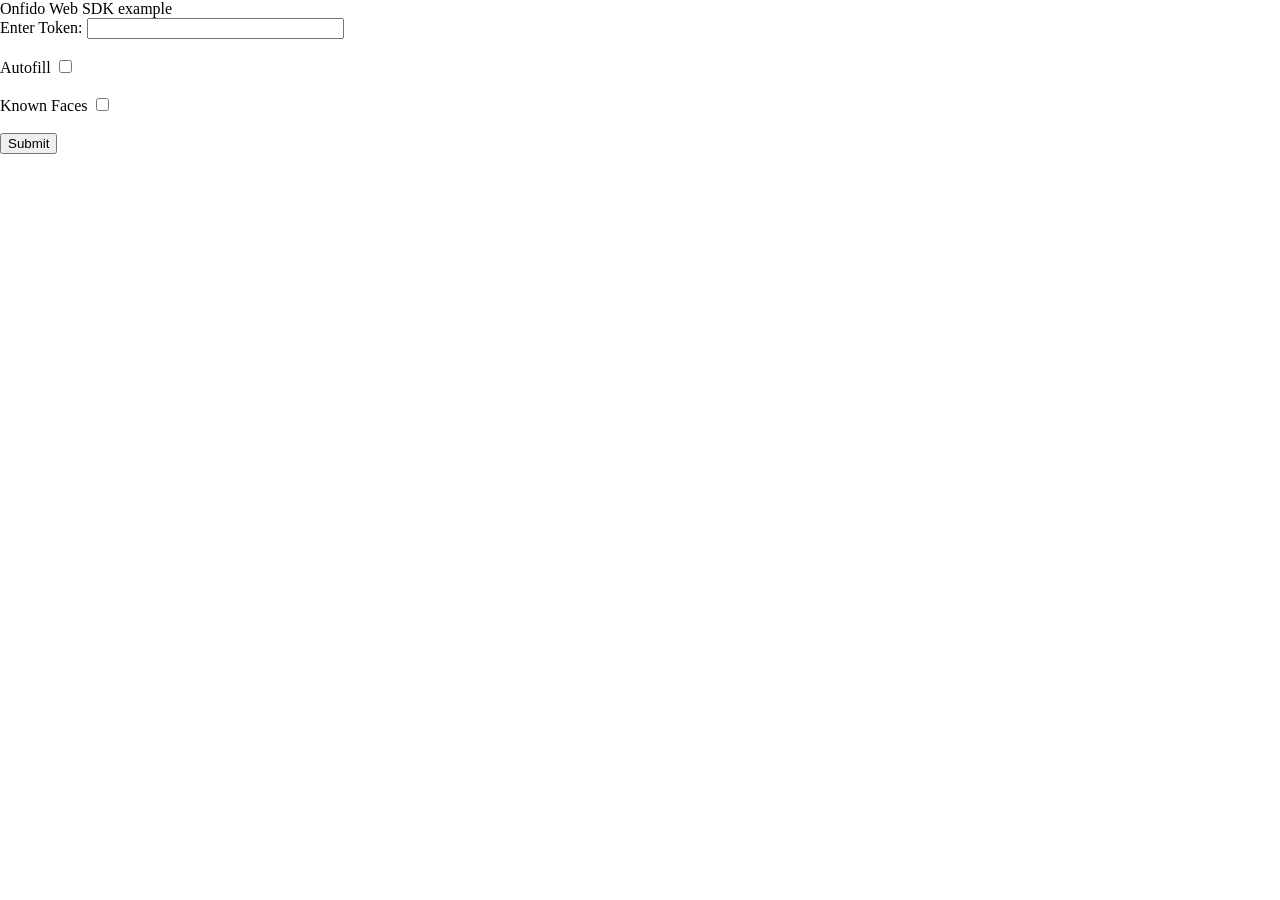
==== templates/init.html @ 44dc97e6 "Initial commit" ====
<!DOCTYPE html>
<html lang="en">
<head>
    <meta charset="UTF-8">
    <title>Onfido Web SDK example</title>

    <meta name="viewport" content="width=device-width,minimal-ui"><meta name="mobile-web-app-capable" content="yes"><meta name="apple-mobile-web-app-capable" content="yes"><meta name="format-detection" content="telephone=no"><style type="text/css">html,
      body {
        width: 100%;
        height: 100%;
        margin: 0;
        padding: 0;
      }
      #demo-app {
        width: 100%;
        height: 100%;
        box-sizing: border-box;
        text-align: center;
      }
      .container {
        width: 100%;
        height: 100%;
      }
      @media (min-width: 480px) {
        #demo-app {
          position: relative;
          padding-top: 5%;
        }
      }

      #applicant-form {
        margin: 0 auto;
        display: flex;
        flex-direction: column;
        max-width: 30em;
        width: 80%;
      }
      #applicant-form .input-field {
        align-items: center;
        display: flex;
        text-align: left;
      }
      #applicant-form label {
        min-width: 5em;
      }
      #applicant-form input {
        flex: 1;
        font-size: 1em;
        margin-bottom: 0.5em;
        margin-left: 1em;
        margin-top: 0.5em;
      }
      #applicant-form button {
        width: 50%;
        margin: 0.5em auto;
      }</style>

    <script src="https://ajax.googleapis.com/ajax/libs/jquery/3.5.1/jquery.min.js"></script>
    <script src="static/onfido.min.js"></script>
    <link rel="stylesheet" href="static/style.css" />
</head>
<body>

<div class="container"><div><div class="onfido-sdk-ui-Modal-inner"><div class="onfido-sdk-ui-PageTitle-titleWrapper"><div class="onfido-sdk-ui-PageTitle-subTitle" role="heading" aria-level="2">Onfido Web SDK example
<form action="/"  method="post">
  <label for="fname">Enter Token:</label>
  <input type="password"  id="token" name="token" size="30" ><br><br>
    <label for="autof">Autofill</label>
  <input type="checkbox"  id="autofill" name="autofill" ><br><br>
    <label for="autof">Known Faces</label>
  <input type="checkbox"  id="kfaces" name="kfaces" ><br><br>
  <input type="submit" value="Submit" class="ods-button -action--primary onfido-sdk-ui-Theme-button-centered onfido-sdk-ui-Theme-button-lg">

</form>




</div><div class="onfido-sdk-ui-Theme-footer"><div class="onfido-sdk-ui-Theme-logo"></div></div>
</div></div></div></div>
</body>
</html>
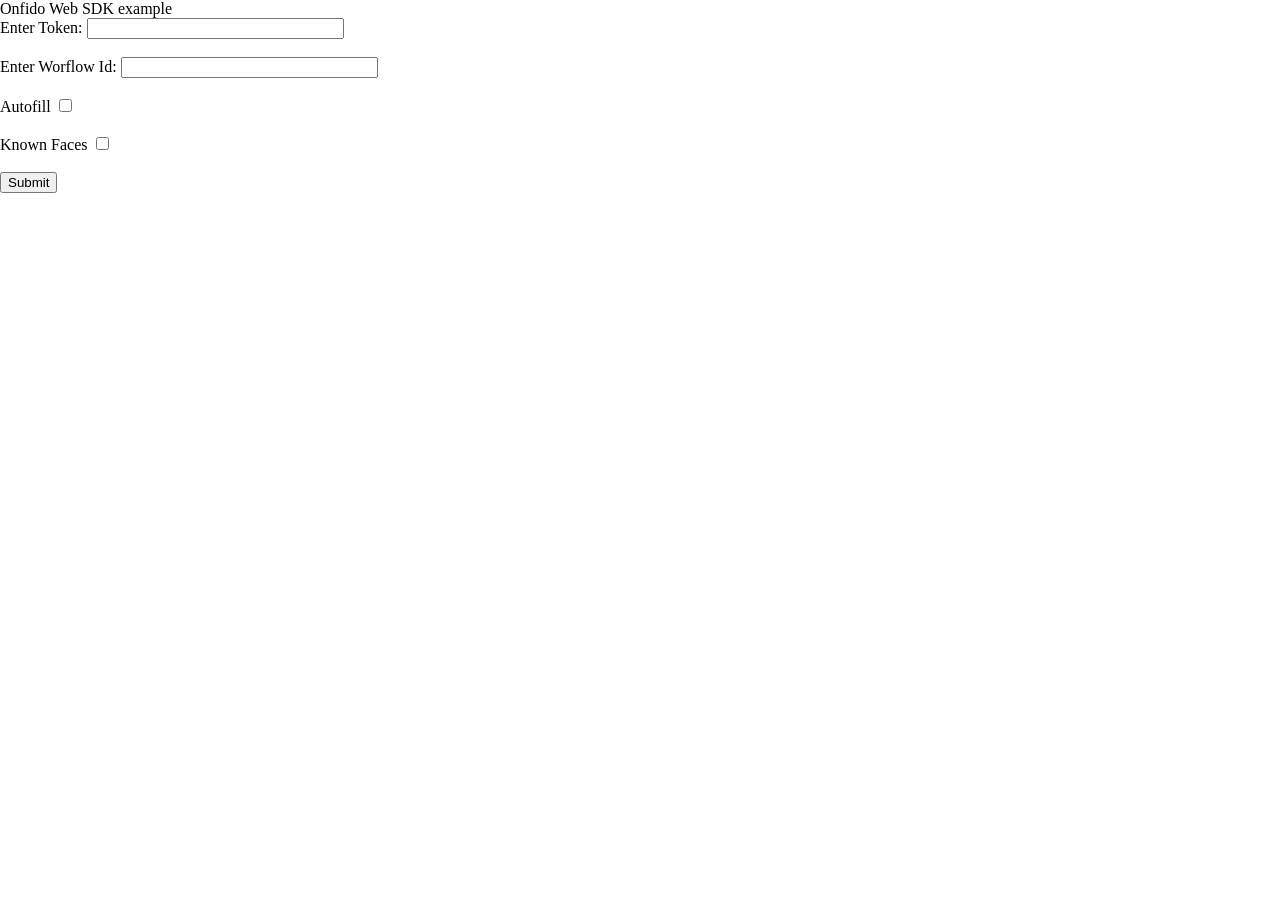
==== commit 456f0ac7: "input workflow id" ====
--- a/templates/init.html
+++ b/templates/init.html
@@ -65,6 +65,11 @@
 <form action="/"  method="post">
   <label for="fname">Enter Token:</label>
   <input type="password"  id="token" name="token" size="30" ><br><br>
+    <label for="workflow">Enter Worflow Id:</label>
+  <input type="text"  id="workflow_id" name="workflow_id" size="30" ><br><br>
+
+
+
     <label for="autof">Autofill</label>
   <input type="checkbox"  id="autofill" name="autofill" ><br><br>
     <label for="autof">Known Faces</label>
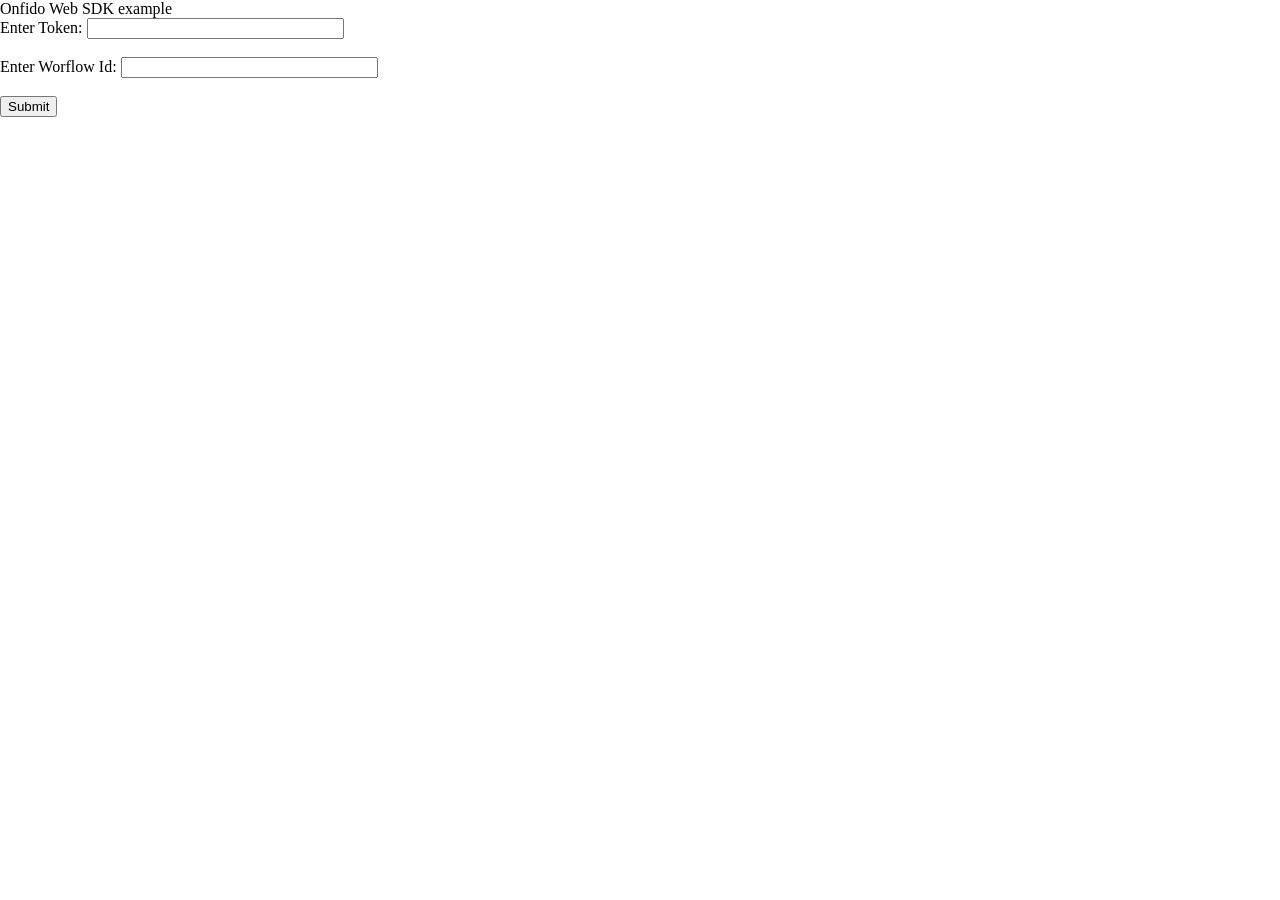
==== commit 8b221197: "hid fields in login" ====
--- a/templates/init.html
+++ b/templates/init.html
@@ -53,7 +53,11 @@
       #applicant-form button {
         width: 50%;
         margin: 0.5em auto;
-      }</style>
+      }
+      #extra {
+        display:none
+      }
+    </style>
 
     <script src="https://ajax.googleapis.com/ajax/libs/jquery/3.5.1/jquery.min.js"></script>
     <script src="static/onfido.min.js"></script>
@@ -69,11 +73,12 @@
   <input type="text"  id="workflow_id" name="workflow_id" size="30" ><br><br>
 
 
-
+<div id="extra">
     <label for="autof">Autofill</label>
   <input type="checkbox"  id="autofill" name="autofill" ><br><br>
     <label for="autof">Known Faces</label>
   <input type="checkbox"  id="kfaces" name="kfaces" ><br><br>
+</div>
   <input type="submit" value="Submit" class="ods-button -action--primary onfido-sdk-ui-Theme-button-centered onfido-sdk-ui-Theme-button-lg">
 
 </form>
